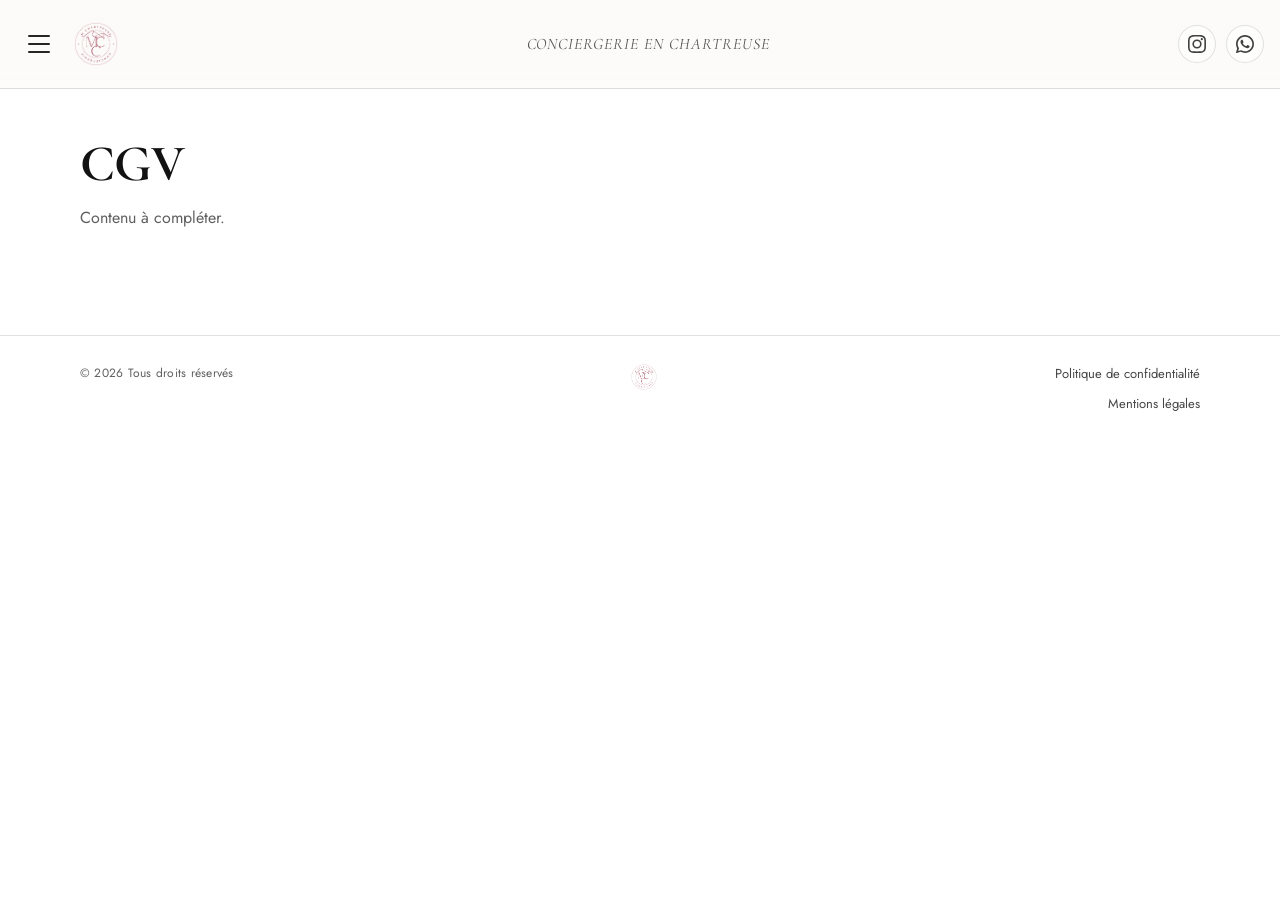
==== cgv.html @ 574f9b26 "v17c — logos rose, vert premium, signatures, footer" ====
<!doctype html>
<html lang="fr">
<head>
  <meta charset="utf-8" />
  <meta name="description" content="Conditions générales de vente de Ma Chartreuse Conciergerie." />
  <meta name="viewport" content="width=device-width,initial-scale=1" />
  <link rel="icon" href="public/favicon.ico" />
  <link rel="stylesheet" href="assets/css/main.css" />
  <link rel="stylesheet" href="assets/css/components.css" />
  <link rel="preconnect" href="https://fonts.googleapis.com">
  <link rel="preconnect" href="https://fonts.gstatic.com" crossorigin>
  <link href="https://fonts.googleapis.com/css2?family=Cormorant+Garamond:ital,wght@0,500;0,600;0,700;1,400;1,500&family=Jost:wght@300;400;500;600&display=swap" rel="stylesheet">
  <title>CGV — Ma Chartreuse Conciergerie</title>
</head>
<body>
  <a class="skip-link" href="#main">Aller au contenu</a>

<header class="site-header" id="top">
  <div class="header-inner">
    <div class="header-left">
      <button class="menu-btn" type="button" aria-expanded="false" aria-controls="menu-overlay" aria-label="Ouvrir le menu">
        <span class="menu-icon" aria-hidden="true"><span></span><span></span><span></span></span>
      </button>

      <a class="brand" href="index.html" aria-label="Accueil">
        <img src="assets/img/logo/logo.png" alt="Ma Chartreuse Conciergerie" class="brand-logo">
      </a>
    </div>

    <div class="header-center" aria-label="Tagline">CONCIERGERIE EN CHARTREUSE</div>

    <div class="header-right" aria-label="Réseaux">
      <a class="icon-link" href="https://www.instagram.com/mchartreuseconciergerie/" target="_blank" rel="noopener" aria-label="Instagram">
        <svg viewBox="0 0 24 24" fill="currentColor" aria-hidden="true">
          <path d="M12 2.163c3.204 0 3.584.012 4.85.07 3.252.148 4.771 1.691 4.919 4.919.058 1.265.069 1.645.069 4.849 0 3.205-.012 3.584-.069 4.849-.149 3.225-1.664 4.771-4.919 4.919-1.266.058-1.644.07-4.85.07-3.204 0-3.584-.012-4.849-.07-3.26-.149-4.771-1.699-4.919-4.92-.058-1.265-.07-1.644-.07-4.849 0-3.204.013-3.583.07-4.849.149-3.227 1.664-4.771 4.919-4.919 1.266-.057 1.645-.069 4.849-.069zM12 0C8.741 0 8.333.014 7.053.072 2.695.272.273 2.69.073 7.052.014 8.333 0 8.741 0 12c0 3.259.014 3.668.072 4.948.2 4.358 2.618 6.78 6.98 6.98C8.333 23.986 8.741 24 12 24c3.259 0 3.668-.014 4.948-.072 4.354-.2 6.782-2.618 6.979-6.98.059-1.28.073-1.689.073-4.948 0-3.259-.014-3.667-.072-4.947-.196-4.354-2.617-6.78-6.979-6.98C15.668.014 15.259 0 12 0zm0 5.838a6.162 6.162 0 1 0 0 12.324 6.162 6.162 0 0 0 0-12.324zM12 16a4 4 0 1 1 0-8 4 4 0 0 1 0 8zm6.406-11.845a1.44 1.44 0 1 0 0 2.881 1.44 1.44 0 0 0 0-2.881z"/>
        </svg>
      </a>
      <a class="icon-link" href="https://wa.me/33633912752" target="_blank" rel="noopener" aria-label="WhatsApp">
        <svg viewBox="0 0 24 24" fill="currentColor" aria-hidden="true">
          <path d="M17.472 14.382c-.297-.149-1.758-.867-2.03-.967-.273-.099-.471-.148-.67.15-.197.297-.767.966-.94 1.164-.173.199-.347.223-.644.075-.297-.15-1.255-.463-2.39-1.475-.883-.788-1.48-1.761-1.653-2.059-.173-.297-.018-.458.13-.606.134-.133.298-.347.446-.52.149-.174.198-.298.298-.497.099-.198.05-.371-.025-.52-.075-.149-.669-1.612-.916-2.207-.242-.579-.487-.5-.669-.51-.173-.008-.371-.01-.57-.01-.198 0-.52.074-.792.372-.272.297-1.04 1.016-1.04 2.479 0 1.462 1.065 2.875 1.213 3.074.149.198 2.096 3.2 5.077 4.487.709.306 1.262.489 1.694.625.712.227 1.36.195 1.871.118.571-.085 1.758-.719 2.006-1.413.248-.694.248-1.289.173-1.413-.074-.124-.272-.198-.57-.347zM12 0C5.373 0 0 5.373 0 12c0 2.127.558 4.121 1.533 5.851L.057 23.057a.75.75 0 0 0 .906.906l5.206-1.476A11.943 11.943 0 0 0 12 24c6.627 0 12-5.373 12-12S18.627 0 12 0zm0 21.75a9.73 9.73 0 0 1-4.964-1.355l-.356-.212-3.691 1.046 1.046-3.691-.212-.356A9.73 9.73 0 0 1 2.25 12C2.25 6.615 6.615 2.25 12 2.25S21.75 6.615 21.75 12 17.385 21.75 12 21.75z"/>
        </svg>
      </a>
    </div>
  </div>
</header>

<!-- MENU OVERLAY -->
<div class="menu-overlay" id="menu-overlay" hidden>
  <button class="menu-backdrop" type="button" aria-label="Fermer"></button>

  <div class="menu-panel" role="dialog" aria-modal="true" aria-label="Menu">
    <div class="menu-top">
      <a class="menu-brand" href="index.html" aria-label="Accueil">
        <img src="assets/img/logo/logo.png" alt="Ma Chartreuse Conciergerie" class="menu-logo">
      </a>

      <button class="menu-close" type="button" aria-label="Fermer le menu">
        <span aria-hidden="true">✕</span>
      </button>
    </div>

    <nav class="menu-nav" aria-label="Navigation">
      <a href="index.html">Accueil</a>
<a href="proprietaires.html">Propriétaires</a>
      <a href="voyageurs.html">Voyageurs</a>
      <a href="contact.html">Contact</a>
      <a href="mentions-legales.html" class="menu-muted">Mentions légales</a>
    </nav>
  </div>
</div>


  <main id="main" class="section" style="padding-top: calc(var(--header-h) + 48px);">
    <div class="container">
      <h1>CGV</h1>
      <p class="muted">Contenu à compléter.</p>
    </div>
  </main>

  <footer class="site-footer">
  <div class="container footer-inner">
    <div class="footer-left">
      <p class="footer-copy">© 2026 Tous droits réservés</p>
    </div>

    <div class="footer-middle">
      <a class="footer-brand" href="index.html" aria-label="Accueil">
        <img src="assets/img/logo/logo.png" alt="Ma Chartreuse Conciergerie" class="footer-logo">
      </a>
    </div>

    <nav class="footer-links" aria-label="Liens légaux">
      <a href="politique-confidentialite.html">Politique de confidentialité</a>
      <a href="mentions-legales.html">Mentions légales</a>
    </nav>
  </div>
</footer>

  <script src="assets/js/main.js"></script>
</body>
</html>
---- assets/css/main.css ----
:root{
  --bg: #ffffff;
  --font-display: "Cormorant Garamond", serif;
  --bg-sand: #f4f1eb;
  --bg-soft: #fbfaf7;
  --text: #121212;
  --muted: rgba(18,18,18,.68);
  --line: rgba(18,18,18,.12);
  --white: #fff;

  --brand: #2f5a44;
  --brand-2: #c8b89a;

  --radius: 18px;
  --shadow: 0 10px 24px rgba(0,0,0,.10);

  --radius-card: 14px;
  --shadow-soft: 0 10px 24px rgba(0,0,0,.08);
  --shadow-hover: 0 18px 42px rgba(0,0,0,.12);

  --container: 1120px;
  --header-h: 88px;
}
/* Offset ancres pour header fixe */
[id] { scroll-margin-top: var(--header-h); }


*{ box-sizing: border-box; }
html{ scroll-behavior: smooth; }
body{
  margin: 0;
  background: var(--bg);
  color: var(--text);
  font-family: "Jost", system-ui, -apple-system, sans-serif;
  line-height: 1.55;
}

/* Section background variety */
.section.section--sand{ background: var(--bg-sand); }
.section.section--soft{ background: var(--bg-soft); }
.section.section--image{
  position: relative;
  overflow: hidden;
  background: #111;
  color: #fff;
}

/* section--image CTA readability (avoid white on white inside the CTA box) */
.section--image .cta-bar{
  color: var(--text);
}
.section--image .cta-bar .cta-title{ color: var(--text); }
.section--image .cta-bar .cta-sub{ color: var(--muted); }

/* Signature (text fallback) */
.signature{
  margin-top: 16px;
  font-family: var(--font-display);
  font-size: 26px;
  letter-spacing: .01em;
}
.signature-role{
  margin: 2px 0 0;
  color: var(--muted);
  font-size: 13px;
}
.section.section--image::before{
  content: "";
  position: absolute;
  inset: 0;
  background: var(--section-bg) center/cover no-repeat;
  transform: scale(1.02);
}
.section.section--image::after{
  content: "";
  position: absolute;
  inset: 0;
  background: rgba(15,15,15,var(--section-overlay,0.45));
}
.section.section--image > .container{ position: relative; z-index: 1; }

img{ max-width: 100%; display: block; }
a{ color: inherit; text-decoration: none; }
p{ margin: 0 0 1rem; }

.container{
  width: min(var(--container), calc(100% - 32px));
  margin: 0 auto;
}

.section{ padding: 88px 0; }
.section-tight{ padding: 72px 0; }
@media (max-width: 600px) {
  .section      { padding: 56px 0; }
  .section-tight{ padding: 44px 0; }
}

h1,h2,h3{
  font-family: "Cormorant Garamond", serif;
  letter-spacing: -.01em;
  line-height: 1.1;
  margin: 0 0 14px;
}

h1{ font-size: clamp(2.2rem, 4vw, 3.2rem); }
h2{ font-size: clamp(1.7rem, 2.7vw, 2.3rem); }
h3{ font-size: 1.35rem; }

.lead{ font-size: 1.06rem; color: var(--muted); max-width: 62ch; }
.muted{ color: var(--muted); }

.skip-link{
  position: absolute;
  left: -999px;
  top: 12px;
  background: #000;
  color: #fff;
  padding: 10px 12px;
  border-radius: 10px;
  z-index: 9999;
}
.skip-link:focus{ left: 12px; }

.sr-only{
  position: absolute; width: 1px; height: 1px;
  padding: 0; margin: -1px; overflow: hidden;
  clip: rect(0,0,0,0); white-space: nowrap; border: 0;
}

/* ══════════════════════════════════════════════
   SYSTÈME DE LIENS / BOUTONS UNIFIÉ
   Principe : texte + trait qui glisse au hover
   ══════════════════════════════════════════════ */

/* ── Base partagée ── */
.btn, .text-link, .link-more {
  display: inline-flex;
  align-items: center;
  gap: 8px;
  position: relative;
  cursor: pointer;
  text-decoration: none;
  transition: opacity .22s ease;
}

/* Trait animé sous chaque élément */
.btn::after, .text-link::after, .link-more::after {
  content: "";
  position: absolute;
  bottom: -2px; left: 0;
  width: 100%; height: 1px;
  background: currentColor;
  transform-origin: left center;
  transform: scaleX(1);
  transition: transform .38s cubic-bezier(.77,0,.18,1);
}

/* Hover : le trait se retire vers la droite */
.btn:hover::after,
.text-link:hover::after,
.link-more:hover::after {
  transform: scaleX(0);
  transform-origin: right center;
}
.btn:hover, .text-link:hover, .link-more:hover { opacity: .72; }

/* ── .btn : CTA principal — fond sombre (hero) ── */
.btn {
  padding: 4px 0 7px;
  background: none;
  border: none;
  border-radius: 0;
  box-shadow: none;
  color: #fff;
  font-size: .78rem;
  font-weight: 500;
  letter-spacing: .15em;
  text-transform: uppercase;
}

/* ── .btn-ghost : secondaire sur fond sombre ── */
.btn-ghost {
  color: rgba(255,255,255,.72);
}
.btn-ghost::after {
  background: rgba(255,255,255,.45);
}

/* ── .btn sur fond clair (dans .cta-actions) ── */
.cta-actions .btn {
  color: var(--text);
}
.cta-actions .btn-ghost {
  color: var(--muted);
}

/* ── .text-link : lien inline dans le contenu ── */
.text-link {
  color: var(--brand);
  font-weight: 600;
  font-size: inherit;
}

/* ── .link-more : lien "En savoir plus" dans les features ── */
.link-more {
  color: var(--brand);
  font-weight: 600;
  font-size: .82rem;
  letter-spacing: .06em;
}
/* Pas de flèche séparée — le trait suffit */

.split{
  display: grid;
  grid-template-columns: 1.1fr .9fr;
  gap: 44px;
  align-items: center;
}

.grid-3{
  display: grid;
  grid-template-columns: repeat(3, 1fr);
  gap: 18px;
}

.card{
  background: rgba(255,255,255,.92);
  border: 1px solid rgba(18,18,18,.10);
  border-radius: var(--radius-card);
  padding: 22px 22px 18px;
  box-shadow: var(--shadow-soft);
  backdrop-filter: blur(6px);
  -webkit-backdrop-filter: blur(6px);
  transition: transform .28s ease, box-shadow .28s ease, border-color .28s ease;
  position: relative;
  overflow: hidden;
}
.card::before{
  content:"";
  position:absolute;
  left:0; top:0;
  width:100%;
  height:3px;
  background: linear-gradient(90deg, rgba(47,90,68,.0), rgba(47,90,68,.55), rgba(47,90,68,.0));
  opacity:.75;
}
.card:hover{
  transform: translateY(-2px);
  box-shadow: var(--shadow-hover);
  border-color: rgba(47,90,68,.18);
}

.card-image{
  border-radius: var(--radius);
  overflow: hidden;
  border: 1px solid var(--line);
  box-shadow: 0 10px 24px rgba(0,0,0,.08);
}
.card-image img{ width: 100%; height: 420px; object-fit: cover; }

.site-footer{
  padding: 34px 0;
  border-top: 1px solid var(--line);
  background: rgba(255,255,255,.35);
}
.footer-inner{
  display: flex;
  justify-content: space-between;
  align-items: flex-start;
  gap: 18px;
}
.footer-links{ display: flex; gap: 16px; }

@media (max-width: 980px){
  .split{ grid-template-columns: 1fr; gap: 28px; }
  .grid-3{ grid-template-columns: 1fr; }
  .card-image img{ height: 320px; }
}

@media (max-width: 760px){
  .nav-toggle{ display: inline-flex; }
  .nav-menu{
    position: absolute;
    top: 72px;
    right: 24px;
    left: 24px;
    flex-direction: column;
    gap: 8px;
    background: rgba(251,250,247,.96);
    border: 1px solid var(--line);
    border-radius: 16px;
    padding: 12px;
    display: none;
  }
  .nav-menu.is-open{ display: flex; }
  .nav-cta{ width: 100%; justify-content: center; }
}



/* Collectionist-like feature columns (no "bubbles") */
.feature-columns{
  display: grid;
  grid-template-columns: repeat(auto-fit, minmax(240px, 1fr));
  justify-content: center;
  gap: 48px;
  margin-top: 28px;
}
.feature-item{ padding: 8px 0; }
.feature-item .mark{ display:inline-flex; gap:6px; align-items:center; margin-bottom:14px; }
.feature-item .diamond{
  width: 10px;
  height: 10px;
  border: 1px solid rgba(30,30,30,.7);
  transform: rotate(45deg);
  display: inline-block;
}
.section--image .feature-item .diamond{ border-color: rgba(255,255,255,.7); }
.feature-item h3{
  font-family: var(--font-display);
  font-weight: 500;
  margin: 0 0 10px;
  font-size: 20px;
}
.feature-item p{ margin: 0; color: var(--muted); line-height: 1.7; }
.section--image .feature-item p{ color: rgba(255,255,255,.78); }
.feature-sep{ position: relative; }
.feature-sep::after{
  content: "";
  position: absolute;
  top: 6px;
  bottom: 6px;
  right: -24px;
  width: 1px;
  background: var(--line);
}
.section--image .feature-sep::after{ background: rgba(255,255,255,.22); }

@media (max-width: 900px){
  .feature-columns{ grid-template-columns: 1fr; gap: 26px; }
  .feature-sep::after{ display:none; }
}

/* Premium CTA bar */
.cta-bar{
  display: flex;
  align-items: center;
  justify-content: space-between;
  gap: 18px;
  padding: 24px 28px;
  border: 1px solid var(--line);
  background: rgba(255,255,255,.9);
  border-radius: 18px;
  box-shadow: 0 10px 30px rgba(0,0,0,.06);
}
.cta-bar .cta-title{ font-family: var(--font-display); font-size: 34px; margin: 0; }
.cta-bar .cta-sub{ color: var(--muted); margin: 8px 0 0; }
.cta-bar .cta-actions{ display:flex; gap:12px; flex-wrap:wrap; justify-content:flex-end; }
@media (max-width: 900px){
  .cta-bar{ flex-direction: column; align-items: flex-start; }
  .cta-bar .cta-title{ font-size: 26px; }
}
@media (max-width: 480px){
  .cta-bar{ padding: 20px 18px; }
  .cta-bar .cta-title{ font-size: 22px; }
}


/* Subtle background images to avoid empty feeling (very low opacity) */
body.page { position: relative; }
body.page-home::before,
body.page-proprietaires::before,
body.page-voyageurs::before{
  content: "";
  position: fixed;
  inset: -20%;
  background-position: center;
  background-size: cover;
  background-repeat: no-repeat;
  opacity: .05;
  filter: grayscale(1);
  pointer-events: none;
  z-index: -1;
}
body.page-home::before{ background-image: url("../img/hero/hero-01.jpg"); }
body.page-proprietaires::before{ background-image: url("../img/extra/house-01.jpg"); }
body.page-voyageurs::before{ background-image: url("../img/services/service-01.jpg"); }

/* ===== FADE-IN AU SCROLL ===== */
.will-fade {
  opacity: 0;
  transform: translateY(22px);
  transition: opacity .55s ease, transform .55s ease;
}
.will-fade.is-visible {
  opacity: 1;
  transform: translateY(0);
}

/* ===== STATS BANDEAU ===== */
.stats-band {
  padding: 56px 0;
  background: var(--brand);
  color: #fff;
}
.stats-grid {
  display: flex;
  justify-content: center;
  align-items: stretch;
  gap: 0;
  flex-wrap: wrap;
}
.stat-item {
  flex: 1;
  min-width: 180px;
  text-align: center;
  padding: 20px 32px;
  position: relative;
}
.stat-item + .stat-item::before {
  content: "";
  position: absolute;
  left: 0; top: 20%; bottom: 20%;
  width: 1px;
  background: rgba(255,255,255,.22);
}
.stat-number {
  display: block;
  font-family: "Cormorant Garamond", serif;
  font-size: clamp(2.6rem, 5vw, 3.8rem);
  font-weight: 600;
  line-height: 1;
  letter-spacing: -.02em;
}
.stat-label {
  display: block;
  margin-top: 8px;
  font-size: .78rem;
  letter-spacing: .13em;
  text-transform: uppercase;
  opacity: .72;
}
@media (max-width: 600px) {
  .stats-grid { display: grid; grid-template-columns: 1fr 1fr; }
  .stat-item  { min-width: 0; padding: 20px 16px; }
  .stat-item + .stat-item::before { display: none; }
}

/* ===== CITATION FONDATRICE ===== */
.founder-quote {
  margin-bottom: 40px;
  padding: 28px 32px;
  border-left: 3px solid var(--brand);
  background: linear-gradient(135deg, rgba(47,90,68,.04), rgba(200,184,154,.06));
  border-radius: 0 12px 12px 0;
}
.founder-quote blockquote {
  margin: 0;
  font-family: "Cormorant Garamond", serif;
  font-size: clamp(1.45rem, 2.4vw, 1.85rem);
  font-style: italic;
  line-height: 1.45;
  color: var(--text);
  letter-spacing: .01em;
}
.founder-quote cite {
  display: block;
  margin-top: 12px;
  font-size: .8rem;
  font-style: normal;
  letter-spacing: .12em;
  text-transform: uppercase;
  color: var(--brand);
  opacity: .85;
}

/* ===== FEATURE ITEM hover underline ===== */
.feature-item h3 {
  position: relative;
  display: inline-block;
  padding-bottom: 5px;
}
/* Trait qui glisse en apparaissant (cohérent avec le système boutons) */
.feature-item h3::after {
  content: "";
  position: absolute;
  bottom: 0; left: 0;
  width: 100%; height: 1px;
  background: var(--brand);
  transform-origin: right center;
  transform: scaleX(0);
  transition: transform .38s cubic-bezier(.77,0,.18,1);
}
.feature-item:hover h3::after {
  transform: scaleX(1);
  transform-origin: left center;
}
---- assets/css/components.css ----
/* HERO */
.hero{
  position: relative;
  min-height: 92vh;
  display: grid;
  place-items: center;
  overflow: hidden;
  padding-top: var(--header-h);
}

/* .hero-media replaced by .hero-slides (Ken Burns) */
.hero-media { display: none; }

.hero-overlay{
  position: absolute;
  inset: 0;
  background: linear-gradient(
    180deg,
    rgba(0,0,0,.38) 0%,
    rgba(0,0,0,.24) 45%,
    rgba(0,0,0,.48) 100%
  );
}

.hero-content{
  position: relative;
  z-index: 2;
  text-align: center;
  color: #fff;
  padding: 6.5rem 0 5rem;
}
@media (max-width: 600px) {
  .hero-content { padding: 3.5rem 0 4rem; }
}

.hero-kicker{
  margin: 0 0 10px;
  font-size: 12px;
  letter-spacing: .16em;
  text-transform: uppercase;
  opacity: .88;
}

.hero-sub{
  margin: 0 auto 24px;
  max-width: 64ch;
  color: rgba(255,255,255,.86);
}

.hero-actions{
  display: inline-flex;
  gap: 12px;
  flex-wrap: wrap;
  justify-content: center;
}

/* Scroll indicator */
.scroll-indicator {
  position: absolute;
  left: 50%;
  bottom: 32px;
  transform: translateX(-50%);
  z-index: 3;

  display: inline-flex;
  flex-direction: column;
  align-items: center;
  gap: 14px;

  background: transparent;
  border: 0;
  color: rgba(255,255,255,.75);
  cursor: pointer;

  opacity: 1;
  transition: opacity .4s ease, transform .4s ease;
}

.scroll-indicator.is-hidden {
  opacity: 0;
  transform: translateX(-50%) translateY(10px);
  pointer-events: none;
}

.scroll-indicator-label {
  font-size: 9px;
  letter-spacing: .22em;
  text-transform: uppercase;
  opacity: .7;
}

/* Ligne verticale animée — trait qui descend en boucle */
.scroll-indicator-chevron {
  width: 1px;
  height: 40px;
  position: relative;
  overflow: hidden;
  background: rgba(255,255,255,.18);
}

.scroll-indicator-chevron::after {
  content: "";
  position: absolute;
  top: 0; left: 0;
  width: 1px;
  height: 100%;
  background: rgba(255,255,255,.9);
  animation: lineScroll 1.8s cubic-bezier(.4,0,.2,1) infinite;
}

@keyframes lineScroll {
  0%   { transform: translateY(-100%); opacity: 1; }
  60%  { transform: translateY(0%);    opacity: 1; }
  100% { transform: translateY(100%);  opacity: 0; }
}

@media (prefers-reduced-motion: reduce) {
  .scroll-indicator-chevron::after { animation: none; opacity: 1; }
  html { scroll-behavior: auto; }
}

/* CTA section */
.section-cta{
  padding: 70px 0;
}
.cta-box{
  display: flex;
  align-items: center;
  justify-content: space-between;
  gap: 18px;
  padding: 26px;
  border-radius: var(--radius);
  background: rgba(255,255,255,.65);
  border: 1px solid var(--line);
  box-shadow: 0 10px 24px rgba(0,0,0,.06);
}
.cta-actions{
  display: inline-flex;
  gap: 12px;
  flex-wrap: wrap;
  justify-content: flex-end;
}
/* cta-actions colors → see main.css unified system */

@media (max-width: 980px){
  .cta-box{ flex-direction: column; align-items: flex-start; }
  .cta-actions{ justify-content: flex-start; }
}


/* ===== MENU OVERLAY (Collectionist-like) ===== */

/* Header + hamburger (Collectionist-like) */
.site-header{
  transition: transform .28s ease;
  position: fixed;
  inset: 0 0 auto 0;
  z-index: 50;
  background: linear-gradient(180deg, rgba(251,250,247,.92) 0%, rgba(251,250,247,.72) 100%);
  backdrop-filter: blur(10px);
  border-bottom: 1px solid var(--line);
}

.site-header.is-hidden{
  transform: translateY(-100%);
}

.header-inner{
  height: var(--header-h);
  display: flex;
  align-items: center;
  justify-content: space-between;
  gap: 14px;
  padding: 0 16px;
}

.header-left{ display:flex; align-items:center; gap: 12px; }
.header-center{
  font-family: "Cormorant Garamond", serif;
  font-size: 16px;
  font-style: italic;
  font-weight: 400;
  letter-spacing: .06em;
  text-transform: none;
  color: rgba(18,18,18,.72);
  text-align: center;
  white-space: nowrap;
}
.header-right{ display:flex; align-items:center; gap: 10px; }

/* Header responsive */
@media (max-width: 600px) {
  .header-center { display: none; }
  .header-inner  { padding: 0 12px; gap: 8px; }
  .brand-logo    { height: 36px; }
}
@media (min-width: 601px) and (max-width: 820px) {
  .header-center { font-size: 13px; }
}

/* Logo */
.brand-logo{
  height: 44px;
  width: auto;
  /* Renforce la lisibilité (effet "épaisseur" léger) */
  opacity: .92;
}

/* Hamburger (3 bars, no circle) */
.menu-btn{
  background: transparent;
  border: 0;
  padding: 12px;
  margin-left: 0;
  cursor: pointer;
  display: grid;
  place-items: center;
}

.menu-icon{
  width: 22px;
  display: grid;
  gap: 6px;
}
.menu-icon span{
  height: 2px;
  width: 22px;
  background: rgba(18,18,18,.92);
  border-radius: 999px;
}
/* Overlay */
.menu-overlay{
  position: fixed;
  inset: 0;
  z-index: 999;
}

.menu-backdrop{
  position: absolute;
  inset: 0;
  background: rgba(0,0,0,.45);
  border: 0;
  cursor: pointer;
}

/* Panel opens from LEFT */
.menu-panel{
  position: absolute;
  top: 0;
  left: 0;
  height: 100%;
  width: min(520px, 92vw);
  background: rgba(251,250,247,.96);
  backdrop-filter: blur(10px);
  border-right: 1px solid rgba(255,255,255,.25);

  display: flex;
  flex-direction: column;
  padding: 18px 18px 28px;

  transform: translateX(-24px);
  opacity: 0;
  transition: transform .35s ease, opacity .35s ease;
}

.menu-overlay.is-open .menu-panel{
  transform: translateX(0);
  opacity: 1;
}

.menu-top{
  display: flex;
  align-items: center;
  justify-content: space-between;
  gap: 12px;
  padding: 6px 4px 18px;
  border-bottom: 1px solid var(--line);
}

.menu-logo{ height: 22px; width: auto; opacity: .90; }

.menu-close{
  width: 44px;
  height: 44px;
  border-radius: 999px;
  border: 1px solid var(--line);
  background: rgba(255,255,255,.60);
  cursor: pointer;
  font-size: 18px;
}

/* Links */
.menu-nav{
  padding: 18px 6px 0;
  display: flex;
  flex-direction: column;
  gap: 12px;
}

.menu-nav a{
  font-family: "Cormorant Garamond", serif;
  font-size: 26px;
  letter-spacing: -.01em;
  padding: 8px 6px;
  border-radius: 12px;
  transition: background .2s ease, transform .2s ease;
}
.menu-nav a:hover{
  background: rgba(18,18,18,.06);
  transform: translateX(2px);
}

.menu-muted{
  font-family: Inter, system-ui, -apple-system, Segoe UI, Roboto, Arial, sans-serif !important;
  font-size: 14px !important;
  color: var(--muted);
  margin-top: 10px;
}


/* Header right links (meuble la partie haute) */
.header-links{
  margin-left: auto;
  display: flex;
  align-items: center;
  gap: 18px;
}
.header-links a{ color: rgba(18,18,18,.86); padding: 10px 8px; }
.header-links a:hover{ color: var(--text); }
.header-cta{
  padding: 10px 14px;
  border-radius: 999px;
  background: var(--brand);
  color: #fff !important;
  box-shadow: 0 10px 22px rgba(47,90,68,.18);
}
.header-cta:hover{ transform: translateY(-1px); }

@media (max-width: 980px){
  .header-links{ display:none; }
}


.icon-link{ width: 38px; height: 38px; border-radius: 999px; border: 1px solid var(--line); background: rgba(255,255,255,.55); display:grid; place-items:center; }
.icon-link svg{ width: 18px; height: 18px; fill: rgba(18,18,18,.80); }
.icon-link:hover{ background: rgba(255,255,255,.75); }


/* FOOTER (legal links) */
.site-footer{
  padding: 28px 0;
  border-top: 1px solid var(--line);
  background: rgba(255,255,255,.35);
}

.footer-inner{
  display: flex;
  align-items: flex-start;
  justify-content: space-between;
  gap: 22px;
}

.footer-left{
  display: flex;
  flex-direction: column;
  gap: 10px;
}

.footer-logo{
  height: 26px;
  width: auto;
  opacity: .92;
}

.footer-copy{
  margin: 0;
  font-size: 12px;
  color: var(--muted);
  letter-spacing: .02em;
}

.footer-links{
  display: grid;
  gap: 10px;
  text-align: right;
}

.footer-links a{
  font-size: 13px;
  color: rgba(18,18,18,.78);
}

.footer-links a:hover{
  color: var(--text);
  text-decoration: underline;
}

@media (max-width: 760px){
  .footer-inner { flex-direction: column; gap: 16px; }
  .footer-links { text-align: left; flex-direction: column; gap: 8px; }
  .footer-links a { font-size: 14px; }
}



/* PAGE HERO (internal pages) */
.page-hero{
  padding: 130px 0 34px;
  border-bottom: 1px solid var(--line);
  background: linear-gradient(180deg, rgba(255,255,255,.45), rgba(255,255,255,.10));
}
.page-hero.page-hero--image{
  position: relative;
  overflow: hidden;
  color: #fff;
  border-bottom-color: rgba(255,255,255,.18);
  background: #111;
}
.page-hero.page-hero--image::before{
  content: "";
  position: absolute;
  inset: 0;
  background: var(--hero-bg) center/cover no-repeat;
  transform: scale(1.02);
}
.page-hero.page-hero--image::after{
  content: "";
  position: absolute;
  inset: 0;
  background: rgba(15,15,15,var(--hero-overlay,.55));
}
.page-hero.page-hero--image > .container{ position: relative; z-index: 1; }
@media (max-width: 600px) {
  .page-hero.page-hero--image { padding: 120px 0 44px !important; }
}
.page-hero.page-hero--image .page-kicker,
.page-hero.page-hero--image .page-lead{
  color: rgba(255,255,255,.78);
}
.page-hero.page-hero--image h1{
  color: #fff;
}
.page-kicker{
  margin: 0 0 10px;
  font-size: 12px;
  letter-spacing: .16em;
  text-transform: uppercase;
  color: var(--muted);
}
.page-lead{
  margin: 0;
  max-width: 70ch;
  color: var(--muted);
}

/* Simple form */
.form{
  display: grid;
  gap: 12px;
  margin-top: 12px;
}
.form label{
  display: grid;
  gap: 6px;
  font-size: 13px;
  color: rgba(18,18,18,.82);
}
.form input, .form textarea{
  width: 100%;
  padding: 12px 12px;
  border-radius: 14px;
  border: 1px solid var(--line);
  background: rgba(255,255,255,.75);
  font: inherit;
}
.form input:focus, .form textarea:focus{
  outline: 2px solid rgba(47,90,68,.25);
  border-color: rgba(47,90,68,.35);
}


/* Signatures (transparent PNGs) */
.signatures-row{
  display:flex;
  gap:18px;
  align-items:flex-end;
  flex-wrap:wrap;
  margin-top:18px;
}
.signature-img{
  display:block;
  height:90px;
  width:auto;
  opacity:.85;
}
.signature-img--echappee{ height:62px; }
@media (max-width: 520px){
  .signature-img{ height:46px; }
  .signature-img--echappee{ height:52px; }
}
/* Footer signatures */
.footer-signatures{
  display:flex;
  gap:16px;
  justify-content:center;
  align-items:center;
  margin-top:18px;
}
.footer-signature{
  height:34px;
  width:auto;
  opacity:.85;
}
.footer-signature--wide{ height:38px; }
@media (max-width:520px){
  .footer-signature{ height:28px; }
  .footer-signature--wide{ height:32px; }
}



/* Founder section */
.section--founder .split{
  align-items: center;
}
.founder-photo{
  padding: 0;
  overflow: hidden;
}
.founder-photo img{
  width: 100%;
  height: 520px;
  object-fit: cover;
  object-position: 50% 20%;
  display: block;
}
@media (max-width: 980px){
  .founder-photo img{ height: 420px; }
}

/* Footer layout */
.footer-middle{
  flex: 1;
  display: flex;
  justify-content: center;
  align-items: center;
}
@media (max-width: 980px){
  .footer-inner{ flex-direction: column; align-items: flex-start; }
  .footer-middle{ width: 100%; justify-content: flex-start; }
  .footer-links{ flex-wrap: wrap; }
}


/* Photo strip (adds visual texture without heavy content) */
.photo-strip { padding: 28px 0; }
.photo-strip__grid {
  display: grid;
  grid-template-columns: repeat(3, 1fr);
  gap: 18px;
  align-items: stretch;
}
.photo-strip__grid img{
  width: 100%;
  height: 220px;
  object-fit: cover;
  border-radius: 18px;
  box-shadow: 0 10px 30px rgba(0,0,0,.10);
  border: 1px solid rgba(0,0,0,.06);
}
@media (max-width: 900px){
  .photo-strip__grid{ grid-template-columns: 1fr; }
  .photo-strip__grid img{ height: 200px; }
}


/* Services intro */
.services-intro {
  text-align: center;
}
.services-intro .container {
  max-width: 980px;
  margin: 0 auto;
}
.services-intro .kicker {
  letter-spacing: .18em;
  text-transform: uppercase;
  font-size: 12px;
}
.services-intro h2,
.services-intro p {
  margin-left: auto;
  margin-right: auto;
}
.services-intro .bullets {
  margin: 18px auto 0;
  padding: 0;
  list-style: disc;
  list-style-position: inside;
  display: inline-block;
  text-align: left;
}
.services-intro .bullets li {
  margin: 6px 0;
}
.services-intro .cta {
  margin-top: 14px;
  display: inline-block;
}

/* Soft background images per page */
.page-home #services,
.page-proprietaires #services,
.page-voyageurs #services {
  position: relative;
  overflow: hidden;
}
.page-home #services::before,
.page-proprietaires #services::before,
.page-voyageurs #services::before {
  content: "";
  position: absolute;
  inset: 0;
  background-position: center;
  background-size: cover;
  background-repeat: no-repeat;
  opacity: .06;
  pointer-events: none;
}
.page-home #services::before { background-image: url("../img/extra/bg-home.jpg"); }
.page-proprietaires #services::before { background-image: url("../img/extra/bg-proprietaires.jpg"); opacity: .05; }
.page-voyageurs #services::before { background-image: url("../img/extra/bg-voyageurs.jpg"); opacity: .06; }

/* Keep content above the background */
.page-home #services > * ,
.page-proprietaires #services > * ,
.page-voyageurs #services > * {
  position: relative;
  z-index: 1;
}

/* Utility classes (replacing inline styles) */
.card--compact { padding: 22px; }
.card--mt { margin-top: 18px; }
.h3--mb { margin-bottom: 10px; }

/* Signatures display strip (3 items: atelier | logo | echappee) */
.signatures-strip { padding: 64px 0; }
.signatures-display {
  display: flex;
  align-items: center;
  justify-content: center;
  gap: 56px;
  flex-wrap: wrap;
}
/* L'Atelier M. */
.signatures-display img:first-child {
  height: 90px;
  width: auto;
  opacity: .88;
}
/* Logo central */
.signatures-display img:nth-child(2) {
  height: 64px;
  width: auto;
  opacity: .92;
}
/* L'Échappée en Chartreuse */
.signatures-display img:last-child {
  height: 110px;
  width: auto;
  opacity: .88;
}
@media (max-width: 600px) {
  .signatures-strip { padding: 48px 0; }
  .signatures-display { gap: 36px; }
  .signatures-display img:first-child { height: 68px; }
  .signatures-display img:nth-child(2) { height: 50px; }
  .signatures-display img:last-child { height: 84px; }
}

/* ===== KEN BURNS HERO SLIDESHOW ===== */

/* Remove old single hero-media rule override */
.hero-slides {
  position: absolute;
  inset: 0;
  overflow: hidden;
}

.hero-slide {
  position: absolute;
  inset: 0;
  background-size: cover;
  background-position: center;
  opacity: 0;
  transition: opacity 1.6s ease;
  will-change: transform, opacity;
}

.hero-slide--active {
  opacity: 1;
}

/* ---- Ken Burns motion variants ---- */
/* Each slide cycles through its own animation when active */

.hero-slide[data-kb="zoom-in-left"].hero-slide--active {
  animation: kb-zoom-in-left 8s ease-out forwards;
}
.hero-slide[data-kb="zoom-in-right"].hero-slide--active {
  animation: kb-zoom-in-right 8s ease-out forwards;
}
.hero-slide[data-kb="pan-up"].hero-slide--active {
  animation: kb-pan-up 8s ease-out forwards;
}

@keyframes kb-zoom-in-left {
  from { transform: scale(1.12) translate(2%, 1%); }
  to   { transform: scale(1.0)  translate(0%,  0%); }
}
@keyframes kb-zoom-in-right {
  from { transform: scale(1.10) translate(-2%, 1%); }
  to   { transform: scale(1.0)  translate(0%,  0%); }
}
@keyframes kb-pan-up {
  from { transform: scale(1.08) translateY(4%); }
  to   { transform: scale(1.0)  translateY(0%); }
}

/* Respect prefers-reduced-motion */
@media (prefers-reduced-motion: reduce) {
  .hero-slide { animation: none !important; transition: opacity .4s ease; }
}

/* ===== PAGE CONTACT ===== */
.contact-info {
  max-width: 560px;
}
.contact-list {
  list-style: none;
  padding: 0;
  margin: 36px 0 32px;
  display: flex;
  flex-direction: column;
  gap: 0;
}
.contact-list li {
  display: grid;
  grid-template-columns: 120px 1fr;
  align-items: baseline;
  padding: 18px 0;
  border-bottom: 1px solid var(--line);
  gap: 16px;
}
@media (max-width: 500px) {
  .contact-list li {
    grid-template-columns: 1fr;
    gap: 4px;
  }
  .contact-list a { font-size: 1rem; word-break: break-all; }
}
.contact-list li:first-child { border-top: 1px solid var(--line); }
.contact-label {
  font-size: .72rem;
  letter-spacing: .14em;
  text-transform: uppercase;
  color: var(--muted);
}
.contact-list a {
  font-family: "Cormorant Garamond", serif;
  font-size: 1.25rem;
  color: var(--text);
  transition: color .2s ease;
}
.contact-list a:hover { color: var(--brand); }
.contact-signature {
  font-family: "Cormorant Garamond", serif;
  font-size: 1.05rem;
  font-style: italic;
  color: var(--muted);
  margin-top: 8px;
}

/* ===== PAGES LÉGALES ===== */
.legal-container {
  max-width: 720px;
  padding-top: 0;
  padding-bottom: 80px;
}
.legal-page h1 {
  font-family: "Cormorant Garamond", serif;
  font-size: clamp(2rem, 4vw, 2.8rem);
  font-weight: 600;
  margin-bottom: 8px;
}
.legal-date {
  font-size: .78rem;
  letter-spacing: .1em;
  text-transform: uppercase;
  color: var(--muted);
  margin-bottom: 48px;
}
.legal-page h2 {
  font-size: 1rem;
  font-weight: 600;
  letter-spacing: .08em;
  text-transform: uppercase;
  color: var(--brand);
  margin-top: 40px;
  margin-bottom: 12px;
}
.legal-page p, .legal-page li {
  font-size: .95rem;
  line-height: 1.75;
  color: var(--text);
}
.legal-list {
  list-style: none;
  padding: 0;
  margin: 12px 0;
  display: flex;
  flex-direction: column;
  gap: 6px;
}
.legal-list li {
  padding-left: 16px;
  position: relative;
}
.legal-list li::before {
  content: "–";
  position: absolute;
  left: 0;
  color: var(--brand);
}
.legal-page a {
  color: var(--brand);
  text-decoration: underline;
  text-underline-offset: 3px;
}

/* ===== CERTIFICATION BAND ===== */
.certification-band {
  padding: 12px 0;
  background: var(--bg-soft);
  border-top: 1px solid var(--line);
  text-align: center;
}
.certification-band p {
  margin: 0;
  font-size: .68rem;
  letter-spacing: .1em;
  text-transform: uppercase;
  color: var(--muted);
}

/* ===== GRILLE PROPRIO : 2 colonnes fixes ===== */
.feature-columns--proprio {
  grid-template-columns: repeat(2, 1fr);
  gap: 36px 56px;
}
@media (max-width: 760px) {
  .feature-columns--proprio { grid-template-columns: 1fr; }
}
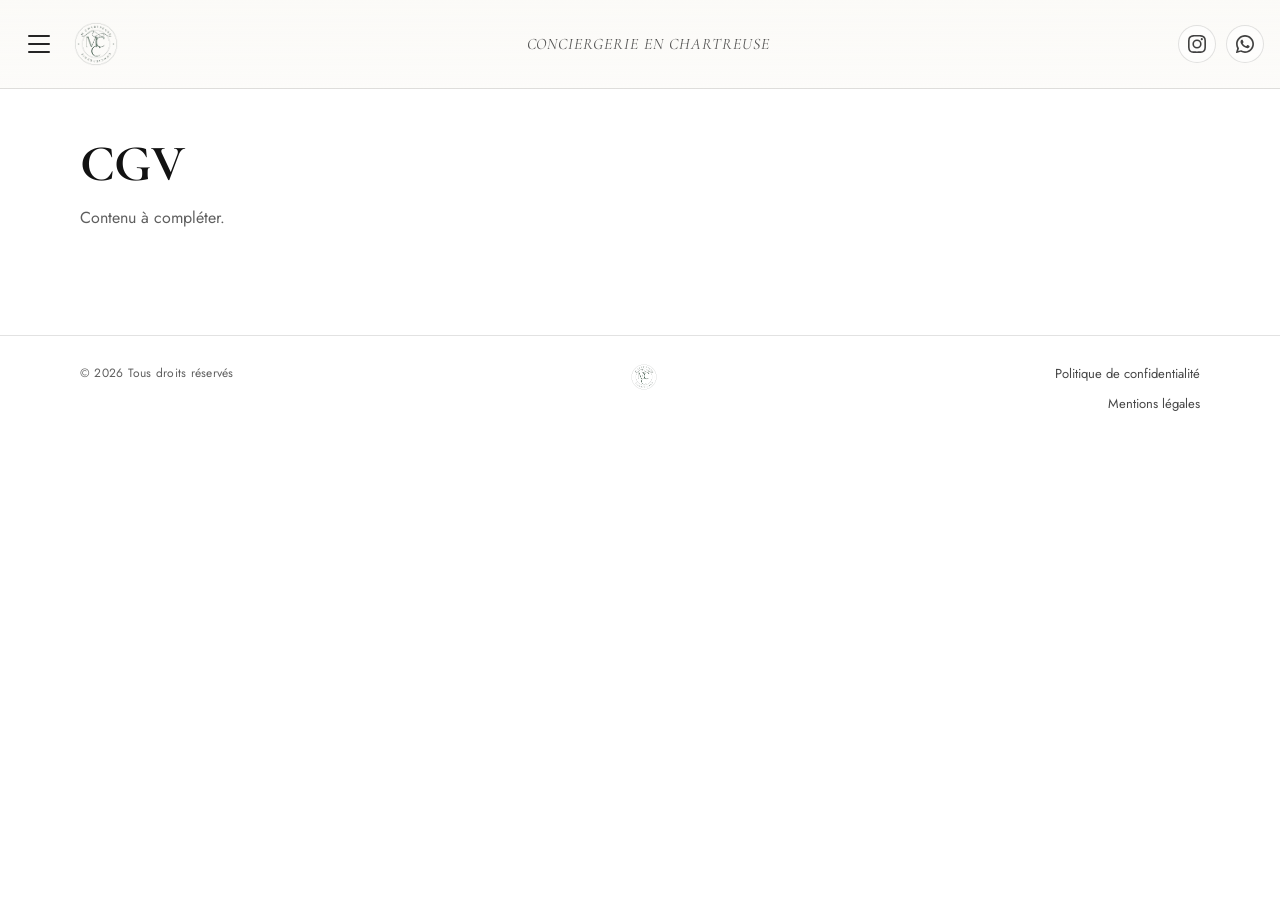
==== commit 9b7ebc5c: "v17e — favicon logo, canonical, robots" ====
--- a/cgv.html
+++ b/cgv.html
@@ -11,6 +11,8 @@
   <link rel="preconnect" href="https://fonts.gstatic.com" crossorigin>
   <link href="https://fonts.googleapis.com/css2?family=Cormorant+Garamond:ital,wght@0,500;0,600;0,700;1,400;1,500&family=Jost:wght@300;400;500;600&display=swap" rel="stylesheet">
   <title>CGV — Ma Chartreuse Conciergerie</title>
+  <link rel="canonical" href="https://ma-chartreuse-conciergerie.fr/cgv.html" />
+  <meta name="robots" content="index, follow" />
 </head>
 <body>
   <a class="skip-link" href="#main">Aller au contenu</a>
